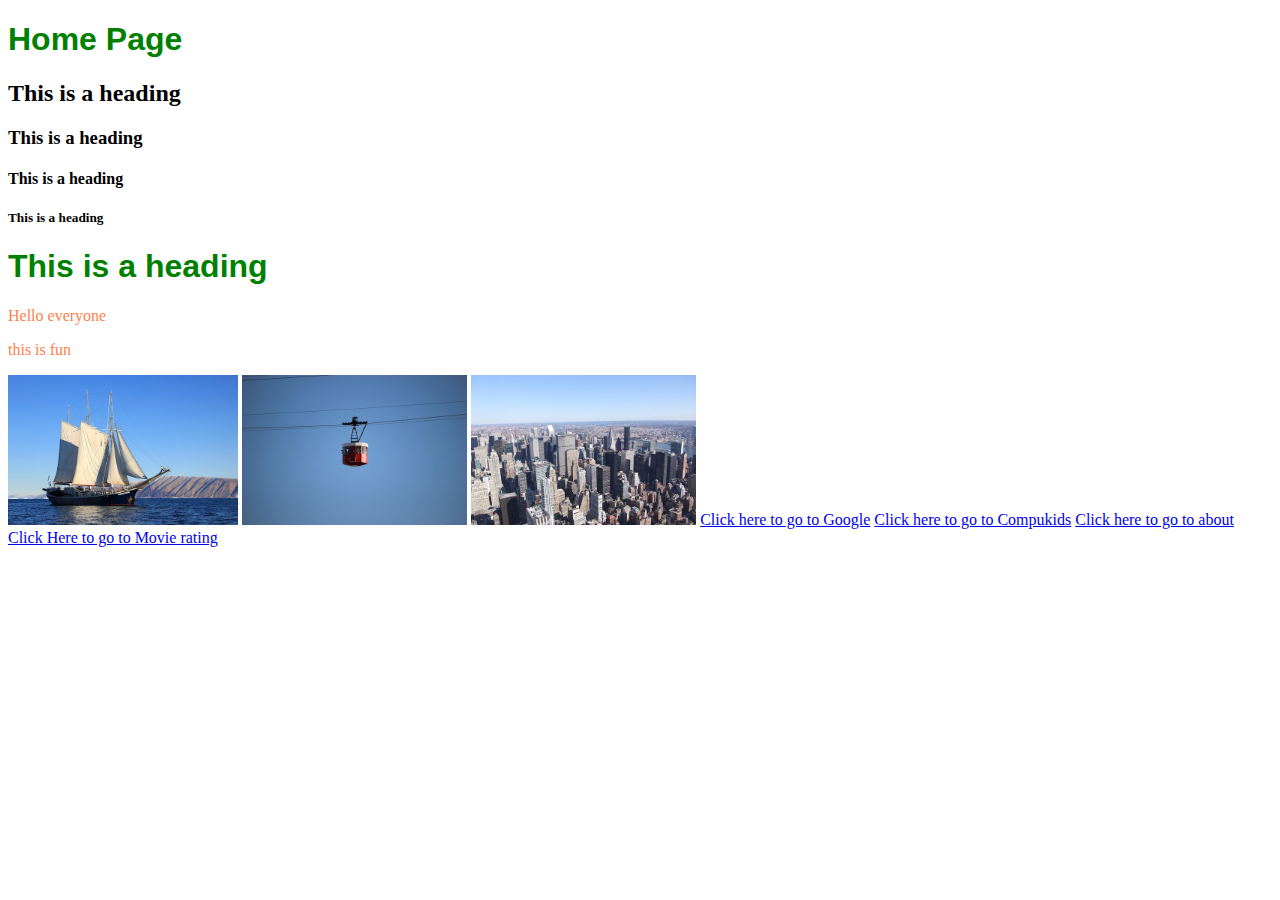
==== index.html @ adc1ac4a "Add files via upload" ====
<!DOCTYPE html>
<html>
    <head>
        <link rel="stylesheet" href="style.css" >
    </head>
    <body>
        <h1>Home Page</h1>
        <h2>This is a heading</h2>
        <h3>This is a heading</h3>
        <h4>This is a heading</h4>
        <h5>This is a heading</h5>
        <h1>This is a heading</h1>
        <p>Hello everyone</p>
        <p>this is fun</p>
        <a href="boat.html"><img src="images/boat.jpg" height="150"/></a>
        <img src="images/cablecar.jpg" height="150"/>
        <img src="images/city.jpg" height="150" />
        
        <a href="http://www.google.com">Click here to go to Google</a>
        <a href="http://compukids.org/">Click here to go to Compukids</a>
        <a href="about.html">Click here to go to about</a>
        <a href="movie-rating-table.html">Click Here to go to Movie rating</a>
    </body>
</html>
---- style.css ----
h1{
    color: green;
    font-family:sans-serif;
}

p{
    color:coral;
    font-family:fantasy;
}
ul{
    list-style-image: url('images/pointer-icon.png');
}
ol{
    list-style-type: upper-roman;
}
#menu-bar a{
    font-family: Helvetica, sans-serif;
    text-decoration:none;
    background-color:aquamarine;
    padding: 5px;
}
#menu-bar a:hover{
   background-color:aqua; 
    color: #ffffff;
}
table{
    font-family:Papyrus,fantasy;
    border-collapse:collapse;
    border-width: 5px;
    border-style: solid;
    border-color:#570099; 
}
th{
    font-weight: bold;
    background-color: #bd66ff ;
    color: white;
    padding-left: 10px;
    padding-right: 10px;
}
td{
    font-weight: 800;
    background-color: #e9ccff;
    color: black;
    padding-left: 10px;
    padding-right: 10px;
}
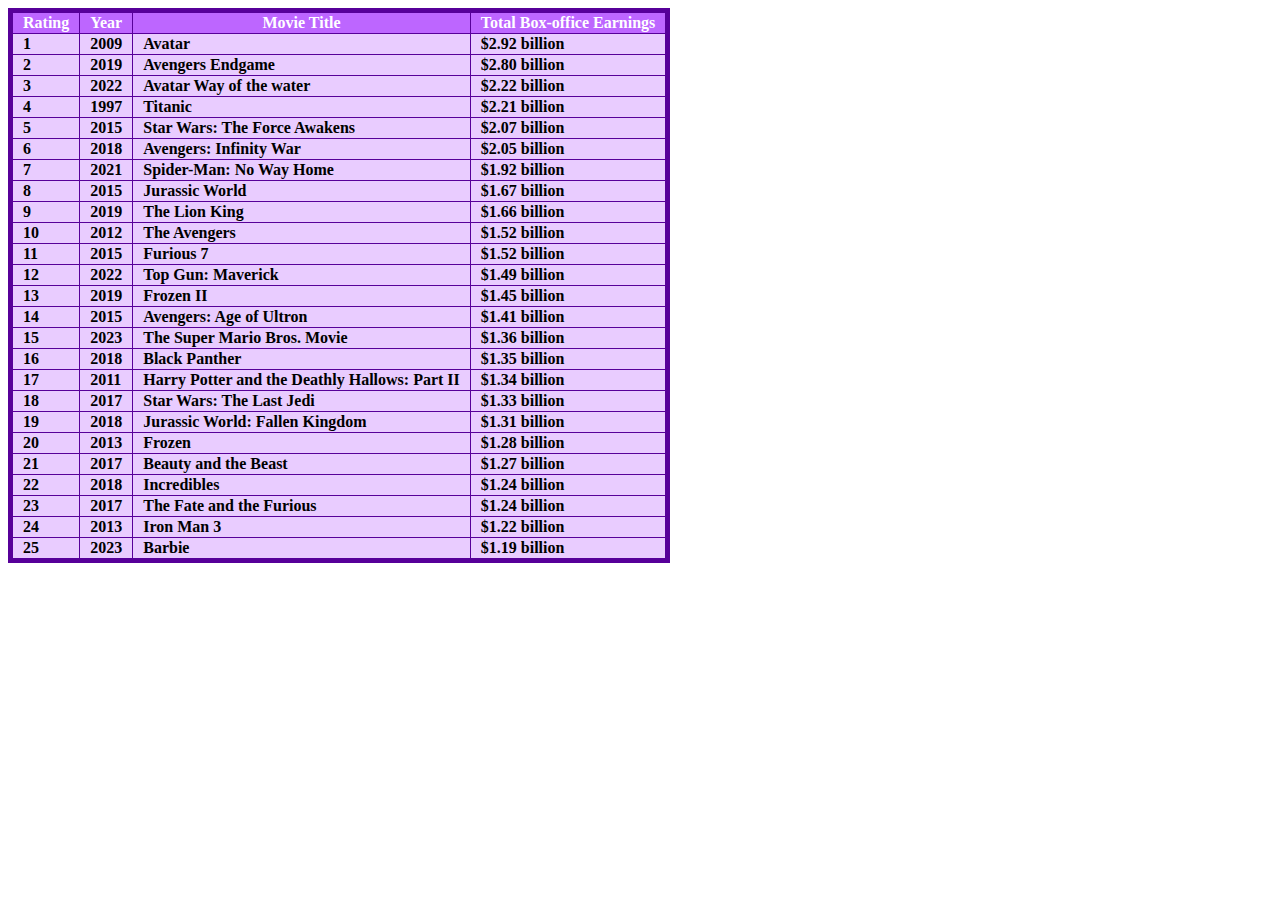
==== commit 9f21b7df: "Add files via upload" ====
--- a/index.html
+++ b/index.html
@@ -1,24 +1,166 @@
 <!DOCTYPE html>
 <html>
     <head>
-        <link rel="stylesheet" href="style.css" >
+      <link rel="stylesheet" href="style.css">  
     </head>
     <body>
-        <h1>Home Page</h1>
-        <h2>This is a heading</h2>
-        <h3>This is a heading</h3>
-        <h4>This is a heading</h4>
-        <h5>This is a heading</h5>
-        <h1>This is a heading</h1>
-        <p>Hello everyone</p>
-        <p>this is fun</p>
-        <a href="boat.html"><img src="images/boat.jpg" height="150"/></a>
-        <img src="images/cablecar.jpg" height="150"/>
-        <img src="images/city.jpg" height="150" />
-        
-        <a href="http://www.google.com">Click here to go to Google</a>
-        <a href="http://compukids.org/">Click here to go to Compukids</a>
-        <a href="about.html">Click here to go to about</a>
-        <a href="movie-rating-table.html">Click Here to go to Movie rating</a>
+        <table border="1">
+            <tr>
+                <th>Rating</th>
+                <th>Year</th>
+                <th>Movie Title</th>
+                <th>Total Box-office Earnings</th>
+            </tr>
+            <tr>
+                <td>1</td>
+                <td>2009</td>
+                <td>Avatar</td>
+                <td>$2.92 billion</td>
+            </tr>
+            <tr>
+                <td>2</td>
+                <td>2019</td>
+                <td> Avengers Endgame</td>
+                <td>$2.80 billion</td>
+            </tr>
+            <tr>
+                <td>3</td>
+                <td>2022</td>
+                <td>Avatar Way of the water </td>
+                <td>$2.22 billion</td>
+            </tr>
+            <tr>
+                <td>4</td>
+                <td>1997</td>
+                <td>Titanic</td>
+                <td>$2.21 billion</td>
+            </tr>
+            <tr>
+                <td>5</td>
+                <td>2015</td>
+                <td> Star Wars: The Force Awakens</td>
+                <td>$2.07 billion</td>
+            </tr>
+            <tr>
+                <td>6</td>
+                <td>2018</td>
+                <td>Avengers: Infinity War</td>
+                <td>$2.05 billion</td>
+            </tr>
+            <tr>
+                <td>7</td>
+                <td>2021</td>
+                <td>Spider-Man: No Way Home</td>
+                <td>$1.92 billion</td>
+            </tr>
+            <tr>
+                <td>8</td>
+                <td>2015</td>
+                <td> Jurassic World</td>
+                <td>$1.67 billion</td>
+            </tr>
+            <tr>
+                <td>9</td>
+                <td>2019</td>
+                <td>The Lion King</td>
+                <td>$1.66 billion</td>
+            </tr>
+            <tr>
+                <td>10</td>
+                <td>2012</td>
+                <td>The Avengers</td>
+                <td>$1.52 billion</td>
+            </tr>
+            <tr>
+                <td>11</td>
+                <td>2015</td>
+                <td> Furious 7</td>
+                <td>$1.52 billion</td>
+            </tr>
+            <tr>
+                <td>12</td>
+                <td>2022</td>
+                <td>Top Gun: Maverick</td>
+                <td>$1.49 billion</td>
+            </tr>
+            <tr>
+                <td>13</td>
+                <td>2019</td>
+                <td>Frozen II</td>
+                <td>$1.45 billion</td>
+            </tr>
+            <tr>
+                <td>14</td>
+                <td>2015</td>
+                <td> Avengers: Age of Ultron</td>
+                <td>$1.41 billion</td>
+            </tr>
+            <tr>
+                <td>15</td>
+                <td>2023</td>
+                <td>The Super Mario Bros. Movie</td>
+                <td>$1.36 billion</td>
+            </tr>
+            <tr>
+                <td>16</td>
+                <td>2018</td>
+                <td>Black Panther</td>
+                <td>$1.35 billion</td>
+            </tr>
+            <tr>
+                <td>17</td>
+                <td>2011</td>
+                <td>Harry Potter and the Deathly Hallows: Part II</td>
+                <td>$1.34 billion</td>
+            </tr>
+            <tr>
+                <td>18</td>
+                <td>2017</td>
+                <td>Star Wars: The Last Jedi</td>
+                <td>$1.33 billion</td>
+            </tr>
+            <tr>
+                <td>19</td>
+                <td>2018</td>
+                <td>Jurassic World: Fallen Kingdom</td>
+                <td>$1.31 billion</td>
+            </tr>
+            <tr>
+                <td>20</td>
+                <td>2013</td>
+                <td>Frozen</td>
+                <td>$1.28 billion</td>
+            </tr>
+            <tr>
+                <td>21</td>
+                <td>2017</td>
+                <td>Beauty and the Beast</td>
+                <td>$1.27 billion</td>
+            </tr>
+            <tr>
+                <td>22</td>
+                <td>2018</td>
+                <td>Incredibles</td>
+                <td>$1.24 billion</td>
+            </tr>
+            <tr>
+                <td>23</td>
+                <td>2017</td>
+                <td>The Fate and the Furious</td>
+                <td>$1.24 billion</td>
+            </tr>
+            <tr>
+                <td>24</td>
+                <td>2013</td>
+                <td>Iron Man 3</td>
+                <td>$1.22 billion</td>
+            </tr>
+            <tr>
+                <td>25</td>
+                <td>2023</td>
+                <td>Barbie</td>
+                <td>$1.19 billion</td>
+            </tr>
+        </table>
     </body>
 </html>